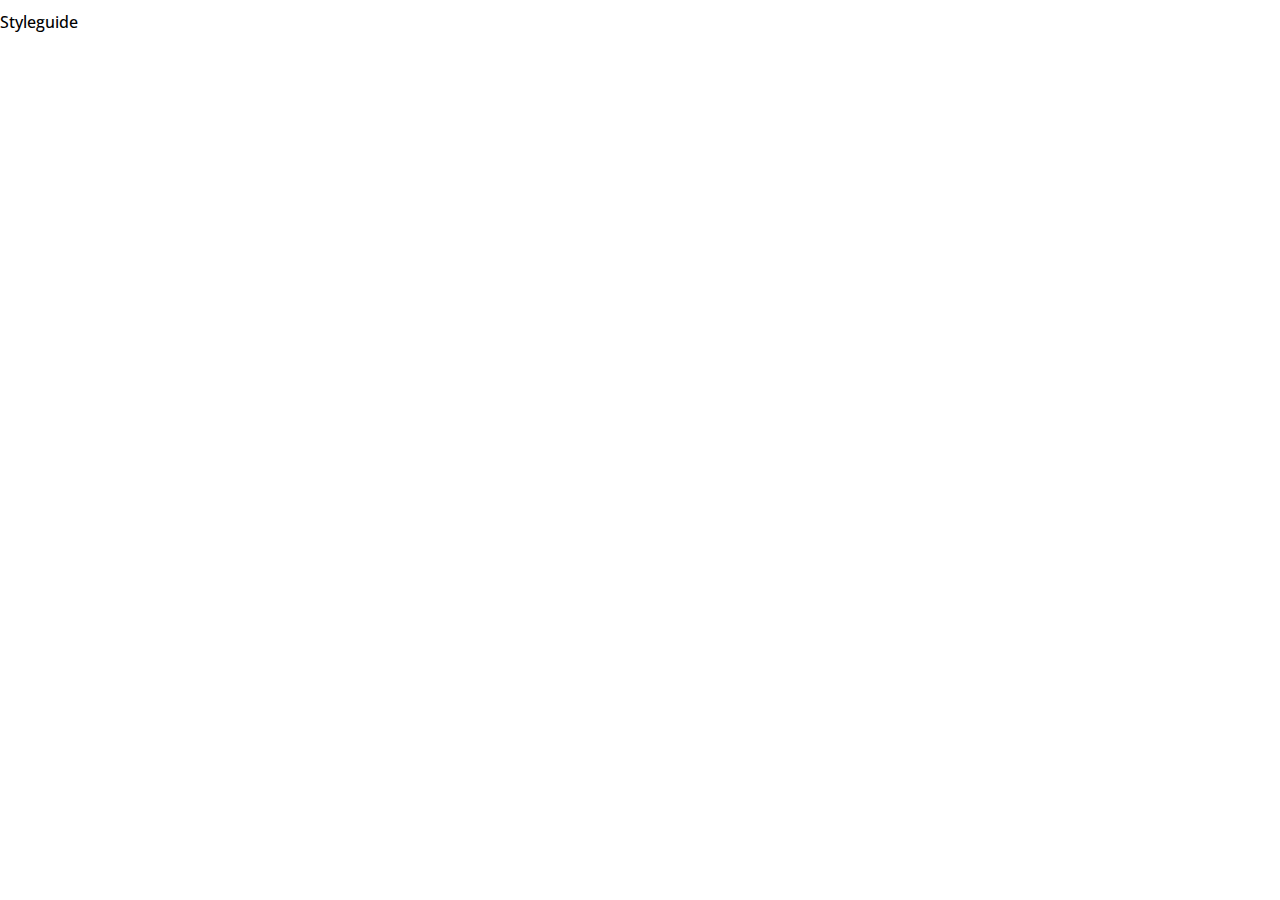
==== styleguide.html @ d293cbc6 "update" ====
<!DOCTYPE html SYSTEM "about:legacy-compat"> 
<html dir="ltr" lang="nl-be" class="no-js" prefix="og: http://ogp.me/ns#">
  <head>
    <!-- Character encoding -->
	  <meta charset="UTF-8"> 
	  <!-- Latest version of rendering engine -->
	  <meta http-equiv="X-UA-Compatible" content="IE=edge,chrome=1">
    <!-- Mobile Viewport -->
	  <meta name="viewport" content="width=device-width, initial-scale=1, maximum-scale=1">
    <!-- Most important SEO tag -->
    <title>Styleguide | Webdesign II | GDM</title>
    <!-- Other SEO friendly tags -->	
    <meta name="description" content="Lees hier alles over nieuwe media, html5 en andere ontwikkelingen in webdevelopment en mobile development. De docenten NMD willen graag hun kennis delen met jou!">
    <meta name="keywords" content="HTML5, JavaScript, jQuery, CSS3">
    <meta name="author" content="Arteveldehogeschool - Bachelor in de grafische en digitale media | MMP">
    <meta name="copyright" content="Copyright 2010-17 Arteveldehogeschool. All Rights Reserved.">
    <!-- OpenGraph -->
    <meta property="og:type" content="website">
    <meta property="og:title" content=">HTML5 | Webdesign II | GDM">
    <meta property="og:description" content="Lees hier alles over nieuwe media, html5 en andere ontwikkelingen in webdevelopment en mobile development. De docenten NMD willen graag hun kennis delen met jou!">
    <meta property="og:url" content="http://www.gdm.gent/">
    <meta property="og:site_name" content="GDM.GENT">
    <meta property="og:image" content="assets/images/ahs.png">
    <meta property="og:image:width" content="129">
    <meta property="og:image:height" content="129">
    <!-- humans.txt -->
    <link rel="author" type="text/plain" href="/humans.txt">
     <!-- DNS prefech for CDN -->
    <link rel="dns-prefetch" href="//cdnjs.cloudflare.com">
    <link rel="dns-prefetch" href="//code.jquery.com">
    <link rel="dns-prefetch" href="//maxcdn.bootstrapcdn.com">
    <!-- Icons -->
    <!-- http://realfavicongenerator.net/ -->
    <link rel="apple-touch-icon" sizes="180x180" href="assets/icons/apple-touch-icon.png">
    <link rel="icon" type="image/png" href="assets/icons/favicon-32x32.png" sizes="32x32">
    <link rel="icon" type="image/png" href="assets/icons/favicon-16x16.png" sizes="16x16">
    <link rel="manifest" href="assets/icons/manifest.json">
    <link rel="mask-icon" href="assets/icons/safari-pinned-tab.svg" color="#ee9900">
    <link rel="shortcut icon" href="assets/icons/favicon.ico">
    <meta name="apple-mobile-web-app-title" content="GDM">
    <meta name="application-name" content="GDM">
    <meta name="msapplication-config" content="assets/icons/browserconfig.xml">
    <meta name="theme-color" content="#ffffff">
    <!-- Stylesheets: Vendors -->
    <link rel="stylesheet" media="all" href="vendor/normalize/normalize.css">
    <!-- Stylesheets: App -->
    <link rel="stylesheet" media="all" href="css/fonts.css">
    <link rel="stylesheet" media="all" href="css/typography.css">
    <link rel="stylesheet" media="all" href="css/styleguide.css">
    <!-- Modernizr: feature detection -->
    <script src="vendor/modernizr/modernizr.min.js"></script>
</head>
  </head>
  <body>
    <div class="intro">
      <h1>Styleguide</h1>
    </div>
    <!-- Scripts: Vendors -->
      <!-- For example: jQuery, lodash, handlebars, ... -->
    <!-- Scripts: App -->
    <script src="js/main.js"></script>
  </body>
</html>
---- css/fonts.css ----
@import url('https://fonts.googleapis.com/css?family=Open+Sans|Roboto');
---- css/typography.css ----
body {
  font-family: 'Roboto', sans-serif;
  font-size: 16px;
  font-weight: 300;
  font-style: normal;
  line-height: 1.42;
}

h1, h2, h3, h4, h5, h6 {
  font-family: 'Open Sans', sans-serif;
  font-size: 16px;
  font-weight: 500;
  font-style: normal;
  line-height: 1.42;
}
---- css/styleguide.css ----
* {
  box-sizing: border-box;
}

html, body {
  margin: 0;
  padding: 0;
}
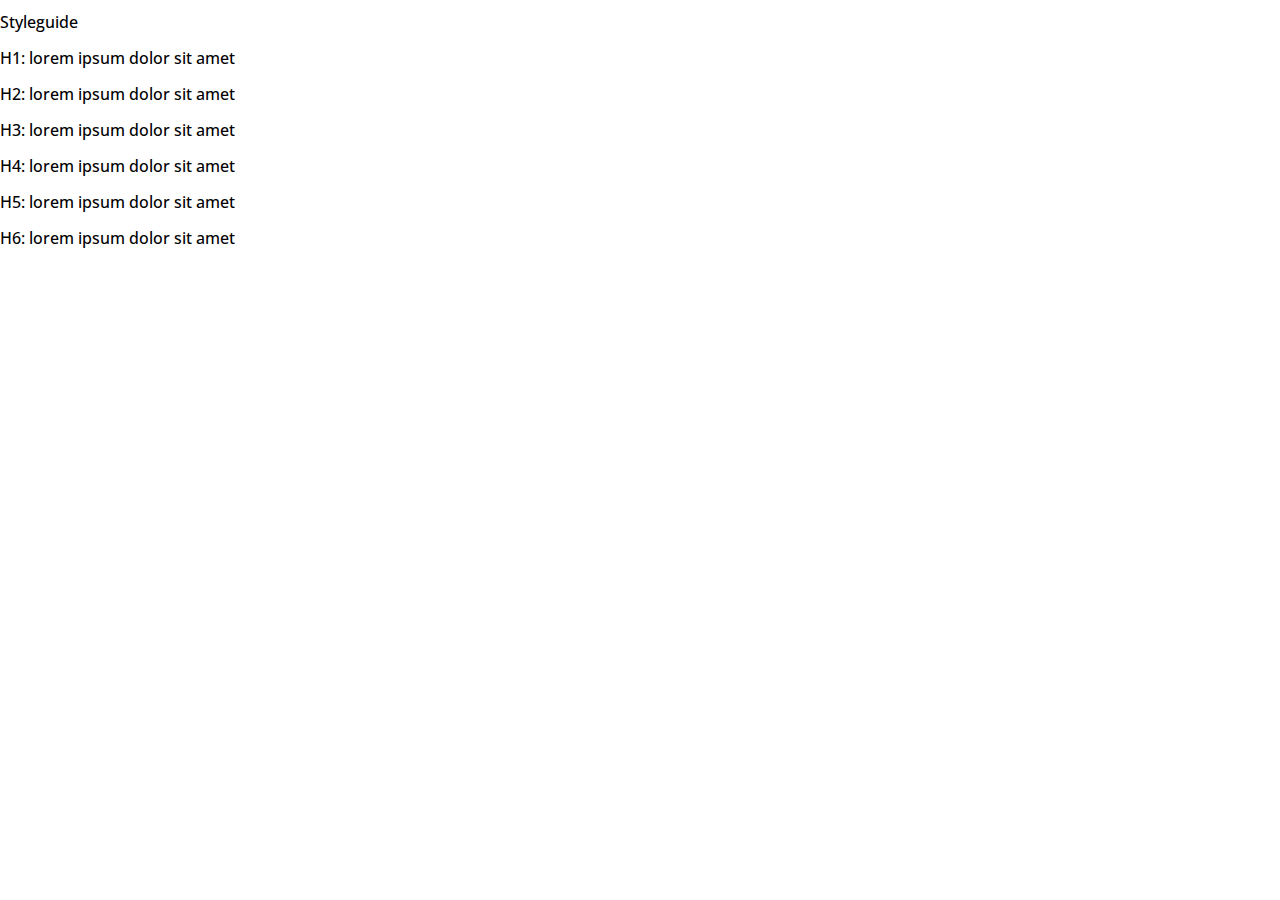
==== commit 676f672d: "31/03" ====
--- a/styleguide.html
+++ b/styleguide.html
@@ -50,10 +50,16 @@
     <!-- Modernizr: feature detection -->
     <script src="vendor/modernizr/modernizr.min.js"></script>
 </head>
-  </head>
   <body>
     <div class="intro">
       <h1>Styleguide</h1>
+
+      <h2>H1: lorem ipsum dolor sit amet</h2>
+      <h2>H2: lorem ipsum dolor sit amet</h2>
+      <h2>H3: lorem ipsum dolor sit amet</h2>
+      <h2>H4: lorem ipsum dolor sit amet</h2>
+      <h2>H5: lorem ipsum dolor sit amet</h2>
+      <h2>H6: lorem ipsum dolor sit amet</h2>
     </div>
     <!-- Scripts: Vendors -->
       <!-- For example: jQuery, lodash, handlebars, ... -->
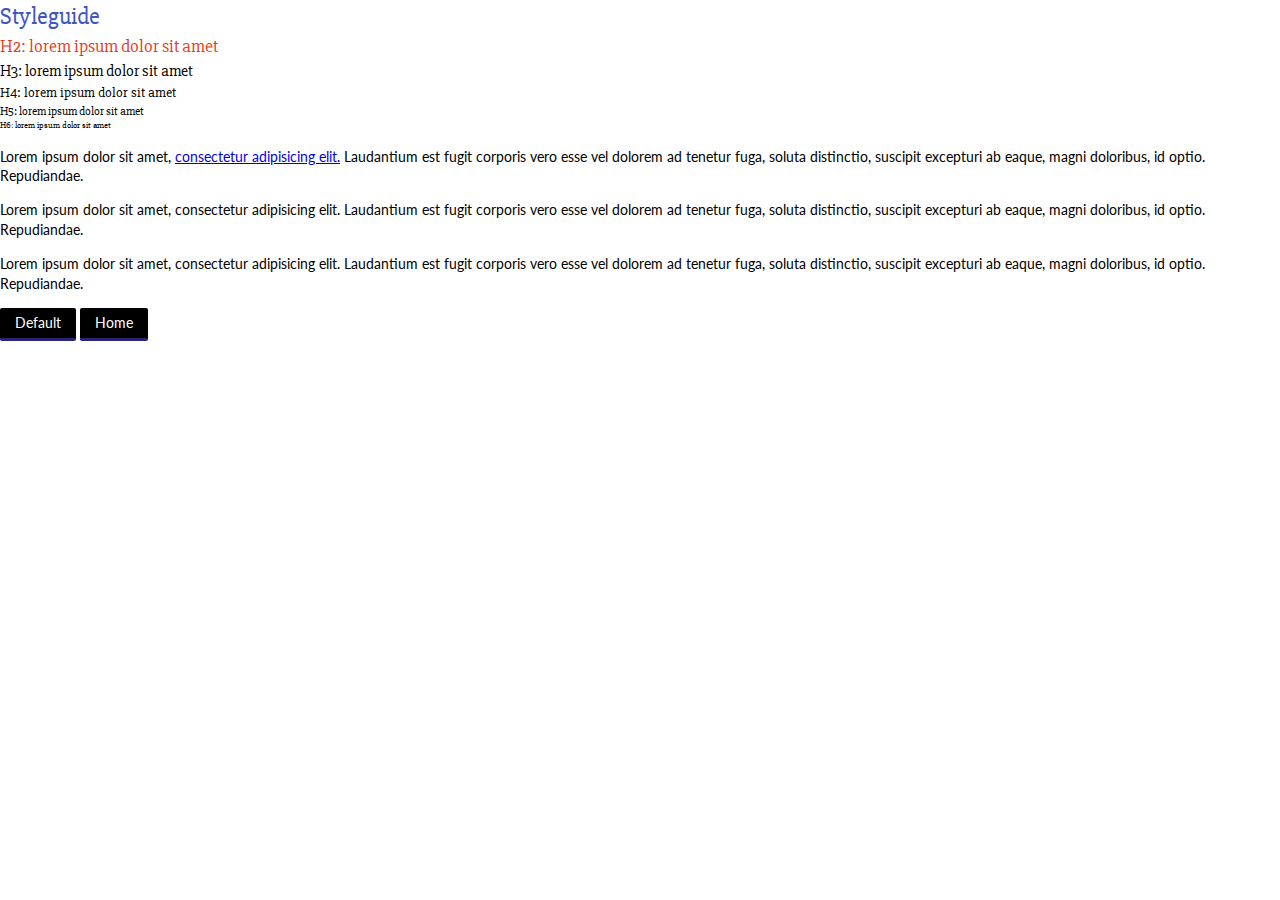
==== commit 35502820: "31/03" ====
--- a/styleguide.html
+++ b/styleguide.html
@@ -47,6 +47,8 @@
     <link rel="stylesheet" media="all" href="css/fonts.css">
     <link rel="stylesheet" media="all" href="css/typography.css">
     <link rel="stylesheet" media="all" href="css/styleguide.css">
+    <link rel="stylesheet" media="all" href="css/main.css">
+
     <!-- Modernizr: feature detection -->
     <script src="vendor/modernizr/modernizr.min.js"></script>
 </head>
@@ -54,12 +56,20 @@
     <div class="intro">
       <h1>Styleguide</h1>
 
-      <h2>H1: lorem ipsum dolor sit amet</h2>
       <h2>H2: lorem ipsum dolor sit amet</h2>
-      <h2>H3: lorem ipsum dolor sit amet</h2>
-      <h2>H4: lorem ipsum dolor sit amet</h2>
-      <h2>H5: lorem ipsum dolor sit amet</h2>
-      <h2>H6: lorem ipsum dolor sit amet</h2>
+      <h3>H3: lorem ipsum dolor sit amet</h3>
+      <h4>H4: lorem ipsum dolor sit amet</h4>
+      <h5>H5: lorem ipsum dolor sit amet</h5>
+      <h6>H6: lorem ipsum dolor sit amet</h6>
+
+
+      <p>Lorem ipsum dolor sit amet, <a href="#">consectetur adipisicing elit.</a> Laudantium est fugit corporis vero esse vel dolorem ad tenetur fuga, soluta distinctio, suscipit excepturi ab eaque, magni doloribus, id optio. Repudiandae.</p>
+      <p>Lorem ipsum dolor sit amet, consectetur adipisicing elit. Laudantium est fugit corporis vero esse vel dolorem ad tenetur fuga, soluta distinctio, suscipit excepturi ab eaque, magni doloribus, id optio. Repudiandae.</p>
+      <p>Lorem ipsum dolor sit amet, consectetur adipisicing elit. Laudantium est fugit corporis vero esse vel dolorem ad tenetur fuga, soluta distinctio, suscipit excepturi ab eaque, magni doloribus, id optio. Repudiandae.</p>
+
+      <a href="#" class="button button-default">Default</a>
+      <a href="#" class="button button-home">Home</a>
+
     </div>
     <!-- Scripts: Vendors -->
       <!-- For example: jQuery, lodash, handlebars, ... -->
--- a/css/fonts.css
+++ b/css/fonts.css
@@ -1 +1,2 @@
-@import url('https://fonts.googleapis.com/css?family=Open+Sans|Roboto');+@import url('https://fonts.googleapis.com/css?family=Open+Sans|Roboto');
+@import url('https://fonts.googleapis.com/css?family=Lato:400,400i,700|Slabo+27px');--- a/css/typography.css
+++ b/css/typography.css
@@ -1,15 +1,28 @@
+html {
+  /*Convert Root EM (rem) from 16p to 10px */
+  font-size: 62.5%;
+}
 body {
-  font-family: 'Roboto', sans-serif;
-  font-size: 16px;
-  font-weight: 300;
+  font-family: 'Lato', sans-serif;
+  font-size: 1.4rem;
   font-style: normal;
   line-height: 1.42;
 }
 
 h1, h2, h3, h4, h5, h6 {
-  font-family: 'Open Sans', sans-serif;
-  font-size: 16px;
+  font-family: 'Slabo 27px', serif;
   font-weight: 500;
   font-style: normal;
   line-height: 1.42;
+  margin: 0
+}
+
+h1 {
+  font-size: 2.4rem;
+  color: hsl(230, 50%, 50%);
+  margin: 0;
+}
+h2 {
+  font-size: 1.8rem;
+  color: hsl(10 , 80%, 50%);
 }--- a/css/main.css
+++ b/css/main.css
@@ -0,0 +1,20 @@
+
+html, body {
+  margin: 0;
+  padding: 0;
+}
+
+.button {
+  display: inline-block;
+  padding: 5px 15px;
+  color: white;
+  background-color: black;
+  border-radius: 2px;
+  border-bottom: solid 3px hsl(240, 50%, 30%) ;
+  text-decoration: none;
+}
+
+.button:hover {
+  color: white;
+  background-color: hsl(240, 50%, 40%);
+}